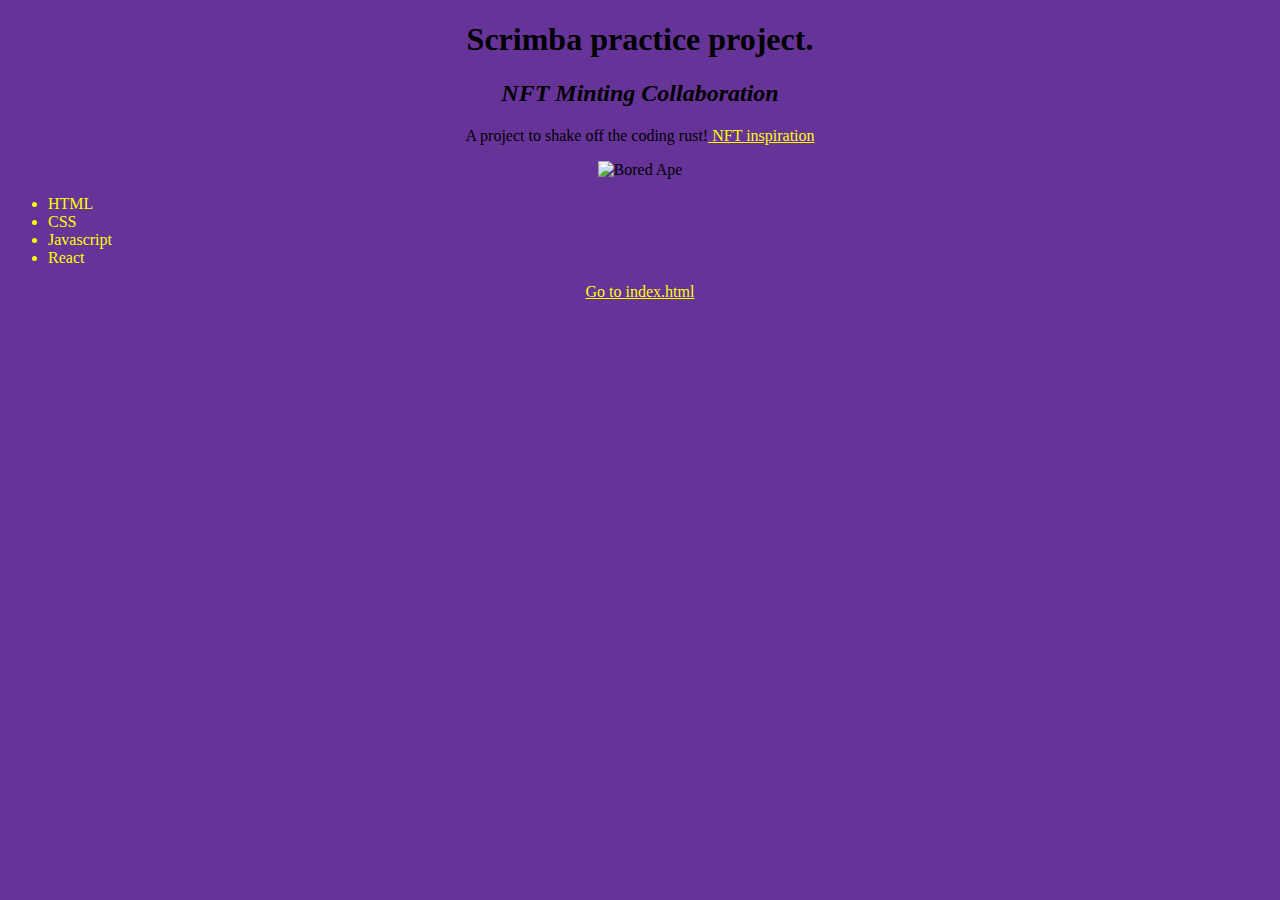
==== nft.html @ 733b39e7 "header/footer" ====
<!DOCTYPE html>
<html lang="en">
  <head>
    <meta charset="UTF-8" />
    <meta http-equiv="X-UA-Compatible" content="IE=edge" />
    <meta name="viewport" content="width=device-width, initial-scale=1.0" />
    <link rel="stylesheet" href="css/nft.css" />
    <title>Blockchain</title>
  </head>
  <body>
    <h1><strong>Scrimba practice project.</strong></h1>
    <h2><em>NFT Minting Collaboration</em></h2>
    <p>
      A project to shake off the coding rust!<a
        href="https://github.com/HashLips"
      >
        NFT inspiration</a
      >
    </p>
    <img src="images/nft1.jpg" alt="Bored Ape" />
    <ul class="point">
      <li>HTML</li>
      <li>CSS</li>
      <li>Javascript</li>
      <li>React</li>
    </ul>
    <p><a href="index.html">Go to index.html</a></p>
  </body>
</html>
---- css/nft.css ----
body {
  background-color: rebeccapurple;
  text-align: center;
  color: black;
}

a {
  color: yellow;
}

.point {
  text-align: left;
  color: yellow;
}
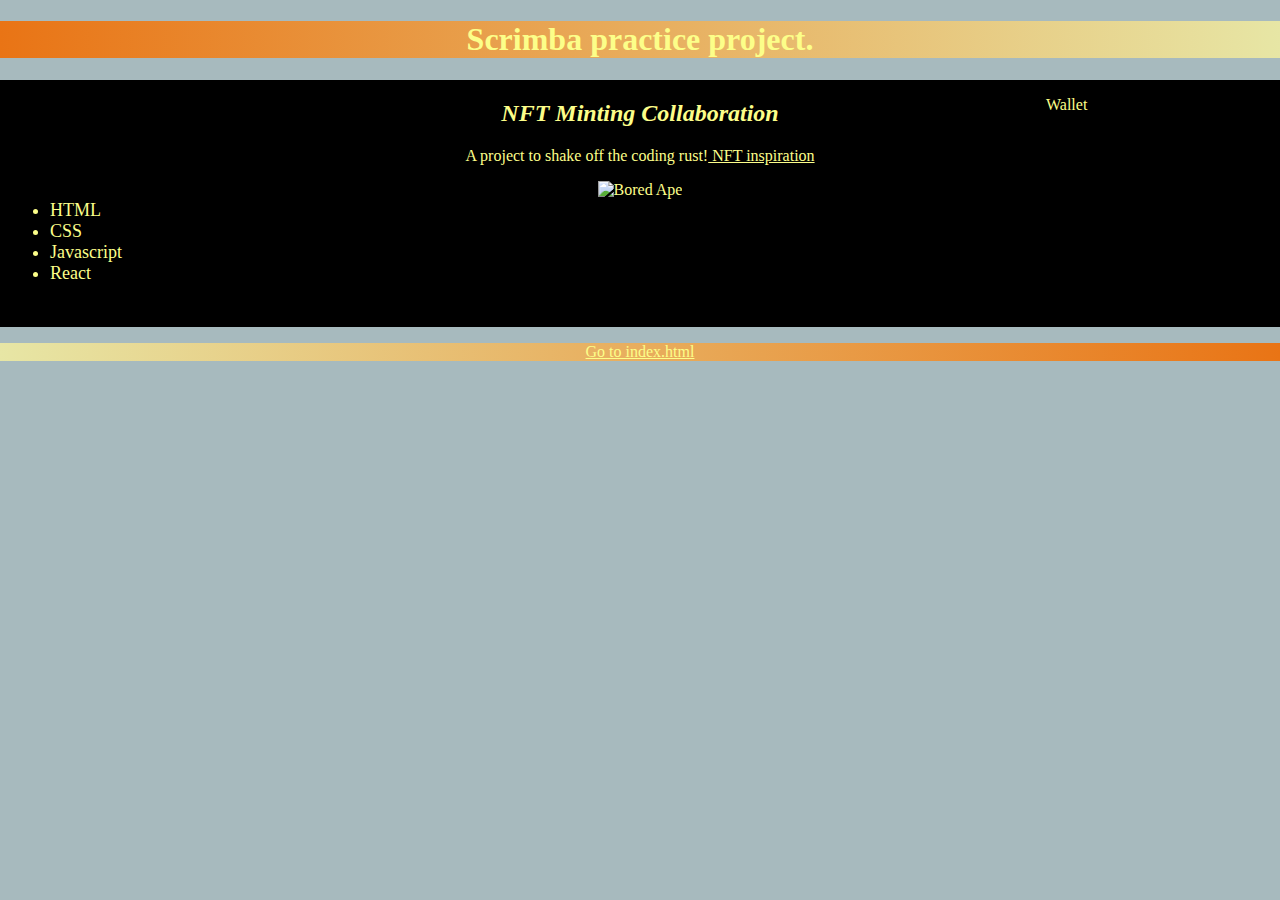
==== commit 2a4bdbef: "columns" ====
--- a/nft.html
+++ b/nft.html
@@ -8,22 +8,39 @@
     <title>Blockchain</title>
   </head>
   <body>
-    <h1><strong>Scrimba practice project.</strong></h1>
-    <h2><em>NFT Minting Collaboration</em></h2>
-    <p>
-      A project to shake off the coding rust!<a
-        href="https://github.com/HashLips"
-      >
-        NFT inspiration</a
-      >
-    </p>
-    <img src="images/nft1.jpg" alt="Bored Ape" />
-    <ul class="point">
-      <li>HTML</li>
-      <li>CSS</li>
-      <li>Javascript</li>
-      <li>React</li>
-    </ul>
-    <p><a href="index.html">Go to index.html</a></p>
+    <header>
+      <h1><strong>Scrimba practice project.</strong></h1>
+    </header>
+    <main>
+      <div class="colBackground">
+        <div class="columns">
+          <div class="column">
+            <ul class="point">
+              <li>HTML</li>
+              <li>CSS</li>
+              <li>Javascript</li>
+              <li>React</li>
+            </ul>
+          </div>
+          <div class="column">
+            <h2><em>NFT Minting Collaboration</em></h2>
+            <p>
+              A project to shake off the coding rust!<a
+                href="https://github.com/HashLips"
+              >
+                NFT inspiration</a
+              >
+            </p>
+            <img src="images/nft1.jpg" alt="Bored Ape" />
+          </div>
+          <div class="column">
+            <p>Wallet</p>
+          </div>
+        </div>
+      </div>
+    </main>
+    <footer>
+      <p><a href="index.html">Go to index.html</a></p>
+    </footer>
   </body>
 </html>
--- a/css/nft.css
+++ b/css/nft.css
@@ -1,14 +1,45 @@
 body {
-  background-color: rebeccapurple;
+  background-color: #a7babe;
+  margin: 0;
   text-align: center;
-  color: black;
+  color: #fcfe89;
 }
 
+header {
+  background-image: linear-gradient(to left, #e7e6a5, rgb(233, 116, 21));
+  text-align: center;
+}
+
+h2 {
+  font-size: x-large;
+}
+
+.colBackground {
+  background-color: black;
+  text-align: center;
+  padding-bottom: 25px;
+}
+
+.columns {
+  display: flex;
+}
+
+.column {
+  width: 100%;
+  margin: 0 10px;
+  text-align: center;
+}
 a {
-  color: yellow;
+  color: #fcfe89;
 }
 
 .point {
   text-align: left;
-  color: yellow;
+  font-size: large;
+  color: #fcfe89;
+  padding-top: 25%;
 }
+
+footer {
+  background-image: linear-gradient(to right, #e7e6a5, rgb(233, 116, 21));
+}
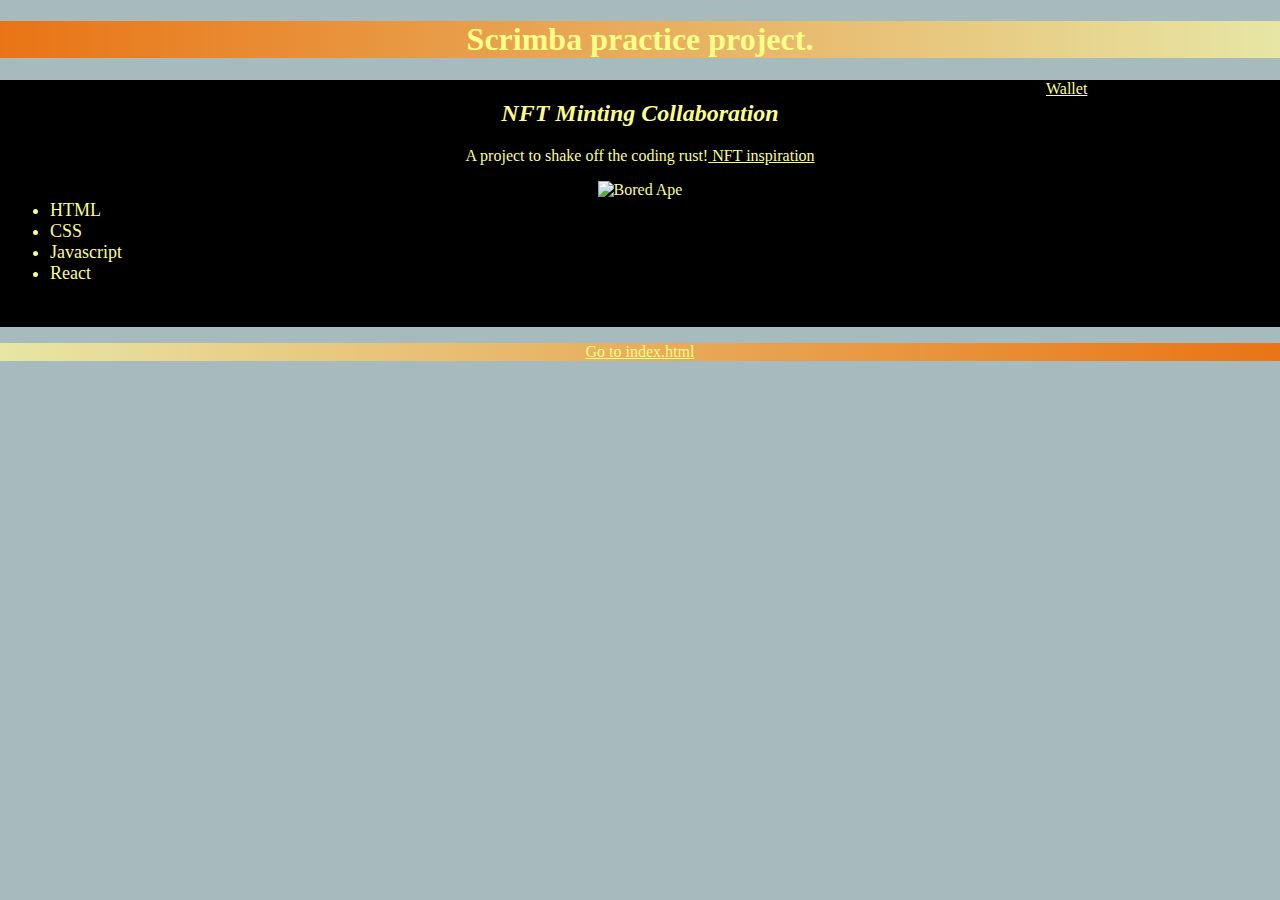
==== commit fc6b8ec0: "gridplay" ====
--- a/nft.html
+++ b/nft.html
@@ -34,7 +34,7 @@
             <img src="images/nft1.jpg" alt="Bored Ape" />
           </div>
           <div class="column">
-            <p>Wallet</p>
+            <a href="wallet.html">Wallet</a>
           </div>
         </div>
       </div>
--- a/css/nft.css
+++ b/css/nft.css
@@ -29,6 +29,7 @@
   margin: 0 10px;
   text-align: center;
 }
+
 a {
   color: #fcfe89;
 }
